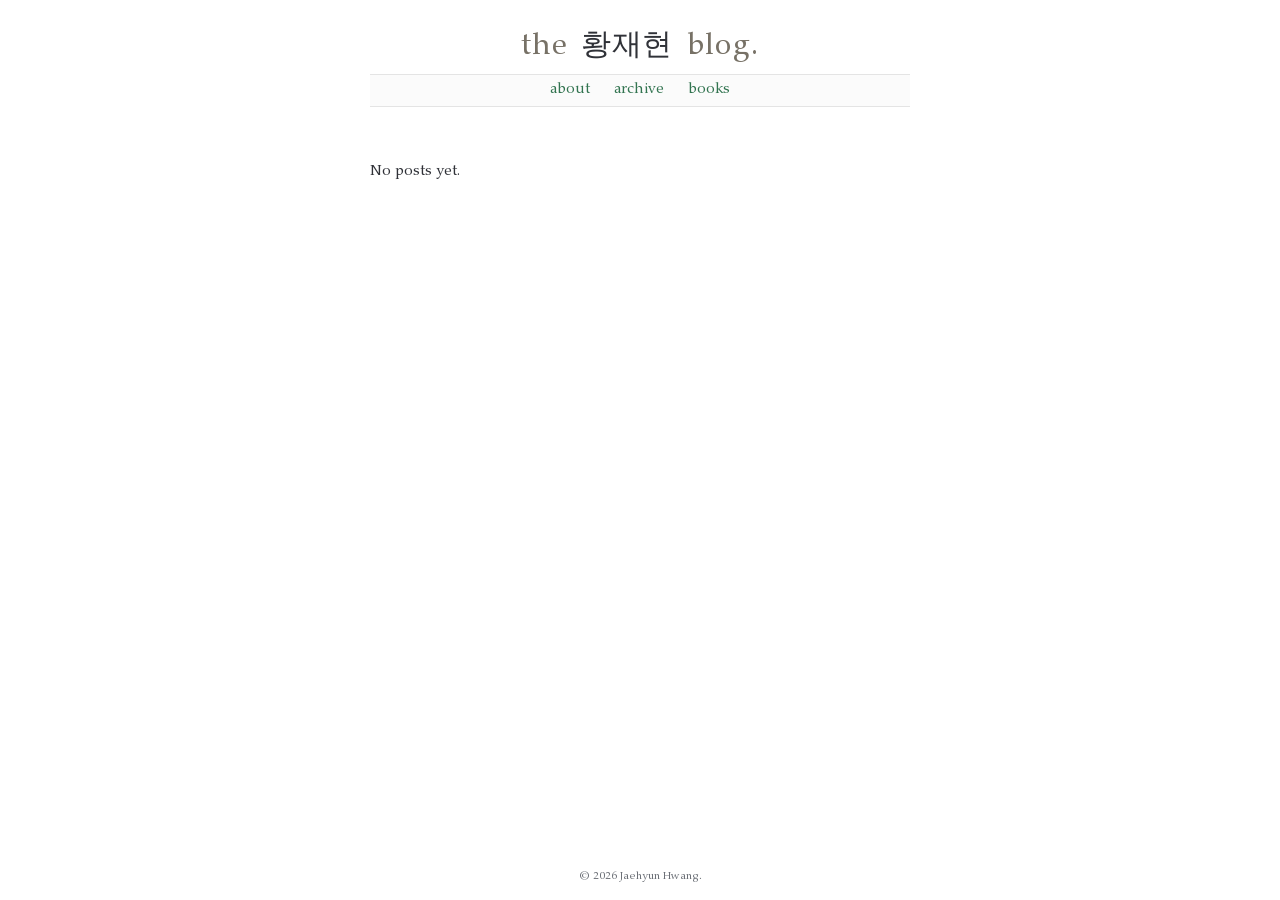
==== blog/index.html @ f984a032 "Publish website" ====
<!doctype html>
<html lang="en">
<head>
  <meta charset="utf-8">
  <meta name="viewport" content="width=device-width, initial-scale=1">
  <meta name="robots" content="noindex">
  <title>the 황재현 blog.</title>
  <link rel="stylesheet" href="assets/katex/katex.min.css">
  <link rel="stylesheet" href="assets/style.css">
  <link id="mobile-theme" rel="stylesheet" href="assets/mobile.css" media="screen and (max-width: 600px)">
  <script src="assets/layout.js"></script>
</head>
<body>
  <a class="skip-link" href="#content">Skip to content</a>
  <div class="site">
    <header class="site-header">
      <h1 class="site-title"><span class="site-title-word">the</span> <a href="index.html">황재현</a> <span class="site-title-word">blog.</span></h1>
      <nav class="main-nav" aria-label="Main navigation">
        <ul>
          <li><a href="../index.html">about</a></li>
          <li><a href="archive.html">archive</a></li>
          <li><a href="books.html">books</a></li>
        </ul>
      </nav>
    </header>
    <main id="content">
<p class="post-body">No posts yet.</p>
    </main>
    <footer class="site-footer">
      <small>© 2026 Jaehyun Hwang.</small>
      <div class="layout-switch" id="layout-switch" role="group" aria-label="Site layout" hidden>
        <button type="button" data-layout-choice="desktop" aria-pressed="false">Desktop</button>
        <button type="button" data-layout-choice="mobile" aria-pressed="false">Mobile</button>
      </div>
    </footer>
  </div>
</body>
</html>
---- blog/assets/style.css ----
@font-face {
  font-family: "Palatino Nova";
  src: url("fonts/PalatinoNova-Regular.woff2") format("woff2"),
       url("fonts/PalatinoNova-Regular.woff") format("woff");
  font-weight: 400;
  font-style: normal;
  font-display: swap;
}
@font-face {
  font-family: "Palatino Nova";
  src: url("fonts/PalatinoNova-Italic.woff2") format("woff2"),
       url("fonts/PalatinoNova-Italic.woff") format("woff");
  font-weight: 400;
  font-style: italic;
  font-display: swap;
}
@font-face {
  font-family: "Palatino Nova";
  src: url("fonts/PalatinoNova-Bold.woff2") format("woff2"),
       url("fonts/PalatinoNova-Bold.woff") format("woff");
  font-weight: 700;
  font-style: normal;
  font-display: swap;
}
@font-face {
  font-family: "Palatino Nova";
  src: url("fonts/PalatinoNova-BoldItalic.woff2") format("woff2"),
       url("fonts/PalatinoNova-BoldItalic.woff") format("woff");
  font-weight: 700;
  font-style: italic;
  font-display: swap;
}

* { box-sizing: border-box; }
html {
  --page-bg: #ffffff;
  --nav-bg: #fbfbfb;
  --rule-color: #e4e4e4;
  --code-bg: #f3f3f3;
  --text-color: #303238;
  --muted-color: #777166;
  --switch-bg: #ffffff;
  --switch-active-bg: #e7ece8;
  color-scheme: light;
  background: var(--page-bg);
}
body {
  margin: 0;
  background: var(--page-bg);
  color: var(--text-color);
  font-family: "Palatino Nova", Palatino, "Palatino Linotype", "Book Antiqua", "Times New Roman", serif;
}
a { color: #39805b; text-decoration: none; text-decoration-thickness: 1px; text-underline-offset: 2px; }
a:hover { color: #286344; }
a:focus-visible { outline: 2px solid #39805b; outline-offset: 4px; }
.site {
  display: flex;
  flex-direction: column;
  min-height: 100vh;
  min-height: 100svh;
  width: min(540px, calc(100% - 40px));
  margin: 0 auto;
  padding: 30px 0 12px;
}
.site-title {
  margin: 0 0 8px;
  color: #303238;
  text-align: center;
  font-size: 30px;
  line-height: 1.2;
  font-weight: 400;
  letter-spacing: .015em;
  word-spacing: .18em;
}
.site-title a { color: inherit; }
.site-title-word { color: #777166; }
.main-nav {
  padding: 4px 0;
  background: var(--nav-bg);
  border-top: 1px solid var(--rule-color);
  border-bottom: 1px solid var(--rule-color);
  text-align: center;
  font-size: 15px;
  line-height: 1.5;
}
.main-nav ul { display: flex; justify-content: center; align-items: center; gap: 24px; list-style: none; padding: 0; margin: 0; }
.main-nav a { color: #327450; }
.main-nav a:hover { color: #286344; }
main { margin-top: 34px; }
.post + .post { margin-top: 48px; }
.post-date {
  display: flex;
  align-items: center;
  gap: 14px;
  margin: 0 0 16px;
  text-align: center;
  color: #777166;
  font-family: system-ui, -apple-system, BlinkMacSystemFont, "Segoe UI", sans-serif;
  font-size: 11px;
  line-height: 1.5;
  letter-spacing: .025em;
}
.post-date::before, .post-date::after {
  content: "";
  flex: 1;
  border-top: 1px solid var(--rule-color);
}
.post-date time { flex-shrink: 0; }
.post-title, .page-title { margin: 0; text-align: center; font-size: 24px; line-height: 1.25; font-weight: 400; }
.post-title a { color: inherit; }
.site-title a:hover, .main-nav a:hover, .post-title a:hover { text-decoration: underline; }
.post-byline {
  margin: 8px 0 0;
  text-align: center;
  color: #777166;
  font-size: 13px;
  font-style: italic;
  line-height: 1.5;
}
.post-body {
  margin-top: 20px;
  font-size: 15px;
  line-height: 1.5;
  overflow-wrap: break-word;
}
.post-body p { margin: 0 0 1.2em; text-align: left; }
.post-body a { text-decoration: underline; text-underline-offset: 2px; }
.post-body .read-more { margin-bottom: 0; }
.post-body s, .post-body del {
  text-decoration: none;
  background-image: linear-gradient(currentColor, currentColor);
  background-size: 100% 1px;
  background-position: center;
  background-repeat: no-repeat;
  -webkit-box-decoration-break: clone;
  box-decoration-break: clone;
}
.post-body h2, .post-body h3 { font-size: 1.2em; line-height: 1.3; margin: 1.5em 0 .6em; }
.post-body blockquote { margin: 0 20px 1.7em; border-left: 3px solid #ccc; padding-left: 10px; font-style: italic; color: #666; }
.post-body img { max-width: 100%; height: auto; }
.post-body video { display: block; width: 100%; height: auto; }
.post-body audio { display: block; width: 100%; }
.post-body pre { white-space: pre-wrap; overflow-wrap: anywhere; }
.post-body pre { padding: 14px 16px; background: var(--code-bg); border-radius: 3px; font-size: 14px; line-height: 1.6; }
.post-body code { font-family: ui-monospace, SFMono-Regular, Consolas, monospace; font-size: .85em; }
.post-body pre code { font-size: inherit; }
.post-body table { display: block; max-width: 100%; overflow-x: auto; border-collapse: collapse; margin: 0 0 1.4em; }
.post-body th, .post-body td { border-bottom: 1px solid #ddd; padding: 8px 14px 8px 0; text-align: left; }
.post-body hr { border: 0; border-top: 1px solid #e5e6e8; margin: 2em 0; }
.post-body .katex { font-size: 1.05em; }
.post-body .katex-display { overflow-x: auto; overflow-y: hidden; padding: 4px 0; margin: 1.4em 0; }
.post-body section.eqno { position: relative; padding-right: 36px; }
.post-body section.eqno > span { position: absolute; right: 0; top: 50%; transform: translateY(-50%); }
.post-body li { margin-bottom: .5em; }
.archive { padding-top: 0; }
.archive-list { margin: 20px 0 0; padding: 0; list-style: none; }
.archive-list li { display: flex; justify-content: space-between; gap: 20px; padding: 9px 0; border-bottom: 1px solid #efefef; }
.archive-list a { font-size: 15px; line-height: 1.5; }
.archive-list time { color: #6c7077; font-size: 14px; line-height: 24px; white-space: nowrap; }
.post-navigation { display: flex; flex-wrap: wrap; gap: 12px; margin: 28px 0 0; font-size: 15px; }
.post-navigation a[rel="next"] { margin-left: auto; }
.books-body ul, .books-body ol { padding-left: 22px; margin: 0 0 1.8em; }
.books-body li.book-entry { list-style: none; }
.book-details > summary { display: list-item; list-style-position: outside; cursor: pointer; }
.book-details > summary::marker { color: #39805b; font-size: .75em; }
.book-details > summary:focus-visible { outline: 2px solid #39805b; outline-offset: 4px; }
.book-notes { margin: 10px 0 16px; font-size: 14px; line-height: 1.5; color: #666b62; }
.book-notes > :last-child { margin-bottom: 0; }
.site-footer { margin-top: auto; padding-top: 40px; text-align: center; color: #6c7077; line-height: 1.5; }
.site-footer small { font-size: 11px; }
.layout-switch { display: none; justify-content: center; margin-top: 20px; }
.layout-switch[hidden] { display: none; }
.layout-switch button { min-width: 96px; min-height: 44px; padding: 10px 20px; border: 1px solid var(--rule-color); border-radius: 0; background: var(--switch-bg); color: var(--muted-color); font-family: system-ui, sans-serif; font-size: 12px; line-height: 1.5; cursor: pointer; }
.layout-switch button + button { border-left: 0; }
.layout-switch button[aria-pressed="true"] { background: var(--switch-active-bg); color: var(--text-color); }
.layout-switch button:focus-visible { position: relative; outline: 2px solid currentColor; outline-offset: 3px; }
.skip-link { position: absolute; top: 8px; left: 8px; padding: 8px; background: var(--page-bg); transform: translateY(-200%); }
.skip-link:focus { transform: none; }
@media screen and (max-width: 600px) {
  .layout-switch { display: flex; }
}
@media print {
  .site { display: block; min-height: 0; width: 100%; padding: 0; }
  .main-nav, .post-navigation, .layout-switch, .skip-link { display: none; }
  a { color: inherit; }
  .post-body s, .post-body del { background: none; text-decoration: line-through; text-decoration-thickness: 1px; }
}
---- blog/assets/mobile.css ----
/* Dark reader layout: automatic on small screens, or selected with Mobile. */
html {
  --page-bg: #17191b;
  --nav-bg: #17191b;
  --rule-color: #373b3e;
  --code-bg: #23272a;
  --text-color: #e7e9e5;
  --muted-color: #a3aaa8;
  --switch-bg: #1c1f21;
  --switch-active-bg: #33463a;
  color-scheme: dark;
}
a { color: #91cbaa; }
a:hover { color: #b6dfc6; }
a:focus-visible { outline-color: #91cbaa; }
.site {
  width: min(540px, calc(100% - 48px));
  padding: 24px 0 20px;
}
.site-title {
  color: var(--text-color);
  margin: 0;
  text-align: left;
  font-family: system-ui, -apple-system, BlinkMacSystemFont, "Segoe UI", sans-serif;
  font-size: 22px;
  line-height: 1.35;
  font-weight: 400;
  letter-spacing: 0;
  word-spacing: .12em;
}
.site-title-word { color: var(--muted-color); }
.main-nav {
  margin-top: 12px;
  padding: 0;
  background: transparent;
  border-top: 0;
  border-bottom: 1px solid var(--rule-color);
  text-align: left;
  font-family: system-ui, -apple-system, BlinkMacSystemFont, "Segoe UI", sans-serif;
  font-size: 13px;
}
.main-nav ul { justify-content: flex-start; flex-wrap: wrap; gap: 24px; }
.main-nav a { display: inline-flex; align-items: center; min-height: 44px; color: #91cbaa; }
.main-nav a:hover { color: #b6dfc6; }
.main-nav a[aria-current="page"] { text-decoration: underline; }
main { margin-top: 32px; }
.post + .post { margin-top: 36px; padding-top: 36px; border-top: 1px solid var(--rule-color); }
.post-date {
  color: var(--muted-color);
  display: block;
  margin: 0 0 10px;
  text-align: left;
  font-size: 12px;
  letter-spacing: 0;
}
.post-date::before, .post-date::after { display: none; }
.post-title, .page-title {
  text-align: left;
  font-family: system-ui, -apple-system, BlinkMacSystemFont, "Segoe UI", sans-serif;
  font-size: 26px;
  line-height: 1.25;
  font-weight: 600;
  letter-spacing: -.02em;
  overflow-wrap: anywhere;
}
.post-full .post-title { font-size: 30px; }
.post-byline {
  color: var(--muted-color);
  margin-top: 12px;
  text-align: left;
  font-family: system-ui, -apple-system, BlinkMacSystemFont, "Segoe UI", sans-serif;
  font-size: 12px;
  font-style: normal;
  line-height: 1.6;
}
.post-body { margin-top: 20px; font-size: 18px; line-height: 1.75; }
.post-body .read-more { font-family: system-ui, sans-serif; font-size: 13px; }
.post-body .read-more a { display: inline-flex; align-items: center; min-height: 44px; }
.post-body blockquote { margin-inline: 0; padding-left: 16px; color: #c2c8c4; border-color: var(--rule-color); }
.post-body th, .post-body td { border-color: var(--rule-color); }
.post-body hr { border-color: var(--rule-color); }
.archive-list li { flex-direction: column; gap: 6px; padding: 16px 0; }
.archive-list li { border-color: var(--rule-color); }
.archive-list a { font-size: 18px; line-height: 1.5; }
.archive-list time { color: var(--muted-color); font-family: system-ui, sans-serif; font-size: 12px; line-height: 1.5; }
.post-navigation { margin-top: 36px; padding-top: 16px; border-top: 1px solid var(--rule-color); font-family: system-ui, sans-serif; font-size: 14px; }
.post-navigation a { display: inline-flex; align-items: center; min-height: 44px; }
.books-body ul, .books-body ol { padding-left: 18px; }
.book-details > summary { padding-block: 8px; }
.book-details > summary::marker { color: #91cbaa; }
.book-details > summary:focus-visible { outline-color: #91cbaa; }
.book-notes { color: #c2c8c4; font-size: 16px; line-height: 1.7; }
.site-footer { margin-top: 48px; padding-top: 16px; border-top: 1px solid var(--rule-color); color: var(--muted-color); text-align: left; font-family: system-ui, sans-serif; }
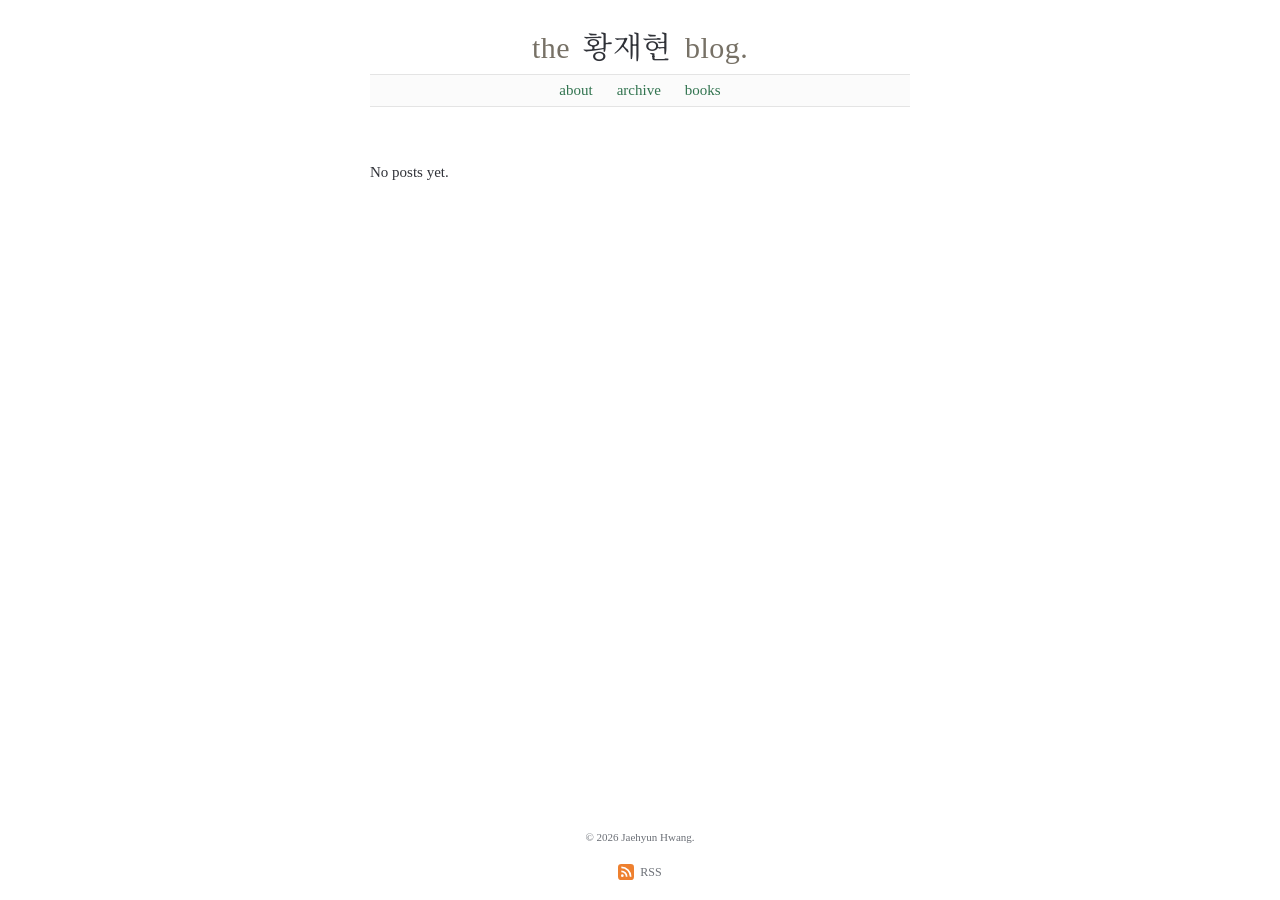
==== commit 32ce6d40: "Publish RSS feed" ====
--- a/blog/index.html
+++ b/blog/index.html
@@ -5,6 +5,7 @@
   <meta name="viewport" content="width=device-width, initial-scale=1">
   <meta name="robots" content="noindex">
   <title>the 황재현 blog.</title>
+  <link rel="alternate" type="application/rss+xml" title="the 황재현 blog." href="feed.xml">
   <link rel="stylesheet" href="assets/katex/katex.min.css">
   <link rel="stylesheet" href="assets/style.css">
   <link id="mobile-theme" rel="stylesheet" href="assets/mobile.css" media="screen and (max-width: 600px)">
@@ -28,6 +29,13 @@
     </main>
     <footer class="site-footer">
       <small>© 2026 Jaehyun Hwang.</small>
+      <p class="feed-subscribe"><a class="rss-link" href="feed.xml" type="application/rss+xml" aria-label="RSS feed: subscribe to new posts">
+        <svg class="rss-icon" xmlns="http://www.w3.org/2000/svg" width="16" height="16" viewBox="0 0 24 24" aria-hidden="true" focusable="false">
+          <rect width="24" height="24" rx="5" fill="#ee802f"/>
+          <circle cx="6.5" cy="17.5" r="2" fill="#fff"/>
+          <path d="M5 11a8 8 0 0 1 8 8M5 5a14 14 0 0 1 14 14" fill="none" stroke="#fff" stroke-width="2.5"/>
+        </svg><span>RSS</span>
+      </a></p>
       <div class="layout-switch" id="layout-switch" role="group" aria-label="Site layout" hidden>
         <button type="button" data-layout-choice="desktop" aria-pressed="false">Desktop</button>
         <button type="button" data-layout-choice="mobile" aria-pressed="false">Mobile</button>
--- a/blog/assets/style.css
+++ b/blog/assets/style.css
@@ -29,6 +29,34 @@
   font-weight: 700;
   font-style: italic;
   font-display: swap;
+}
+
+/* Small name font keeps the masthead fast; full Hangul fallbacks follow. */
+@font-face {
+  font-family: "Blog Name Korean";
+  src: url("fonts/NotoSerifKR-Name.woff2") format("woff2");
+  font-weight: 400;
+  font-style: normal;
+  font-display: swap;
+  unicode-range: U+C7AC, U+D604, U+D669;
+}
+
+/* Explicit Korean fallback, independent of locally installed system fonts. */
+@font-face {
+  font-family: "Noto Serif KR";
+  src: url("fonts/NotoSerifKR-Korean-Regular.woff2") format("woff2");
+  font-weight: 400;
+  font-style: normal;
+  font-display: swap;
+  unicode-range: U+1100-11FF, U+302E-302F, U+3130-318F, U+A960-A97F, U+AC00-D7A3, U+D7B0-D7FF, U+FFA0-FFDC;
+}
+@font-face {
+  font-family: "Noto Serif KR";
+  src: url("fonts/NotoSerifKR-Korean-Bold.woff2") format("woff2");
+  font-weight: 700;
+  font-style: normal;
+  font-display: swap;
+  unicode-range: U+1100-11FF, U+302E-302F, U+3130-318F, U+A960-A97F, U+AC00-D7A3, U+D7B0-D7FF, U+FFA0-FFDC;
 }
 
 * { box-sizing: border-box; }
@@ -48,7 +76,7 @@
   margin: 0;
   background: var(--page-bg);
   color: var(--text-color);
-  font-family: "Palatino Nova", Palatino, "Palatino Linotype", "Book Antiqua", "Times New Roman", serif;
+  font-family: "Palatino Nova", "Noto Serif KR", Palatino, "Palatino Linotype", "Book Antiqua", "Times New Roman", serif;
 }
 a { color: #39805b; text-decoration: none; text-decoration-thickness: 1px; text-underline-offset: 2px; }
 a:hover { color: #286344; }
@@ -72,7 +100,7 @@
   letter-spacing: .015em;
   word-spacing: .18em;
 }
-.site-title a { color: inherit; }
+.site-title a { color: inherit; font-family: "Blog Name Korean", "Noto Serif KR", "Palatino Nova", Palatino, serif; }
 .site-title-word { color: #777166; }
 .main-nav {
   padding: 4px 0;
@@ -168,6 +196,11 @@
 .book-notes > :last-child { margin-bottom: 0; }
 .site-footer { margin-top: auto; padding-top: 40px; text-align: center; color: #6c7077; line-height: 1.5; }
 .site-footer small { font-size: 11px; }
+.feed-subscribe { margin: 8px 0 0; }
+.rss-link, .rss-link:hover { color: inherit; }
+.rss-link { display: inline-flex; align-items: center; gap: 6px; min-height: 32px; padding: 4px; font-size: 12px; }
+.rss-link:hover { text-decoration: underline; }
+.rss-icon { display: block; flex: none; }
 .layout-switch { display: none; justify-content: center; margin-top: 20px; }
 .layout-switch[hidden] { display: none; }
 .layout-switch button { min-width: 96px; min-height: 44px; padding: 10px 20px; border: 1px solid var(--rule-color); border-radius: 0; background: var(--switch-bg); color: var(--muted-color); font-family: system-ui, sans-serif; font-size: 12px; line-height: 1.5; cursor: pointer; }
@@ -178,10 +211,11 @@
 .skip-link:focus { transform: none; }
 @media screen and (max-width: 600px) {
   .layout-switch { display: flex; }
+  .rss-link { min-height: 44px; }
 }
 @media print {
   .site { display: block; min-height: 0; width: 100%; padding: 0; }
-  .main-nav, .post-navigation, .layout-switch, .skip-link { display: none; }
+  .main-nav, .post-navigation, .layout-switch, .skip-link, .feed-subscribe { display: none; }
   a { color: inherit; }
   .post-body s, .post-body del { background: none; text-decoration: line-through; text-decoration-thickness: 1px; }
 }
--- a/blog/assets/mobile.css
+++ b/blog/assets/mobile.css
@@ -21,7 +21,7 @@
   color: var(--text-color);
   margin: 0;
   text-align: left;
-  font-family: system-ui, -apple-system, BlinkMacSystemFont, "Segoe UI", sans-serif;
+  font-family: "Noto Serif KR", system-ui, -apple-system, BlinkMacSystemFont, "Segoe UI", sans-serif;
   font-size: 22px;
   line-height: 1.35;
   font-weight: 400;
@@ -36,7 +36,7 @@
   border-top: 0;
   border-bottom: 1px solid var(--rule-color);
   text-align: left;
-  font-family: system-ui, -apple-system, BlinkMacSystemFont, "Segoe UI", sans-serif;
+  font-family: "Noto Serif KR", system-ui, -apple-system, BlinkMacSystemFont, "Segoe UI", sans-serif;
   font-size: 13px;
 }
 .main-nav ul { justify-content: flex-start; flex-wrap: wrap; gap: 24px; }
@@ -56,7 +56,7 @@
 .post-date::before, .post-date::after { display: none; }
 .post-title, .page-title {
   text-align: left;
-  font-family: system-ui, -apple-system, BlinkMacSystemFont, "Segoe UI", sans-serif;
+  font-family: "Noto Serif KR", system-ui, -apple-system, BlinkMacSystemFont, "Segoe UI", sans-serif;
   font-size: 26px;
   line-height: 1.25;
   font-weight: 600;
@@ -68,13 +68,13 @@
   color: var(--muted-color);
   margin-top: 12px;
   text-align: left;
-  font-family: system-ui, -apple-system, BlinkMacSystemFont, "Segoe UI", sans-serif;
+  font-family: "Noto Serif KR", system-ui, -apple-system, BlinkMacSystemFont, "Segoe UI", sans-serif;
   font-size: 12px;
   font-style: normal;
   line-height: 1.6;
 }
 .post-body { margin-top: 20px; font-size: 18px; line-height: 1.75; }
-.post-body .read-more { font-family: system-ui, sans-serif; font-size: 13px; }
+.post-body .read-more { font-family: "Noto Serif KR", system-ui, sans-serif; font-size: 13px; }
 .post-body .read-more a { display: inline-flex; align-items: center; min-height: 44px; }
 .post-body blockquote { margin-inline: 0; padding-left: 16px; color: #c2c8c4; border-color: var(--rule-color); }
 .post-body th, .post-body td { border-color: var(--rule-color); }
@@ -82,12 +82,12 @@
 .archive-list li { flex-direction: column; gap: 6px; padding: 16px 0; }
 .archive-list li { border-color: var(--rule-color); }
 .archive-list a { font-size: 18px; line-height: 1.5; }
-.archive-list time { color: var(--muted-color); font-family: system-ui, sans-serif; font-size: 12px; line-height: 1.5; }
-.post-navigation { margin-top: 36px; padding-top: 16px; border-top: 1px solid var(--rule-color); font-family: system-ui, sans-serif; font-size: 14px; }
+.archive-list time { color: var(--muted-color); font-family: "Noto Serif KR", system-ui, sans-serif; font-size: 12px; line-height: 1.5; }
+.post-navigation { margin-top: 36px; padding-top: 16px; border-top: 1px solid var(--rule-color); font-family: "Noto Serif KR", system-ui, sans-serif; font-size: 14px; }
 .post-navigation a { display: inline-flex; align-items: center; min-height: 44px; }
 .books-body ul, .books-body ol { padding-left: 18px; }
 .book-details > summary { padding-block: 8px; }
 .book-details > summary::marker { color: #91cbaa; }
 .book-details > summary:focus-visible { outline-color: #91cbaa; }
 .book-notes { color: #c2c8c4; font-size: 16px; line-height: 1.7; }
-.site-footer { margin-top: 48px; padding-top: 16px; border-top: 1px solid var(--rule-color); color: var(--muted-color); text-align: left; font-family: system-ui, sans-serif; }
+.site-footer { margin-top: 48px; padding-top: 16px; border-top: 1px solid var(--rule-color); color: var(--muted-color); text-align: left; font-family: "Noto Serif KR", system-ui, sans-serif; }
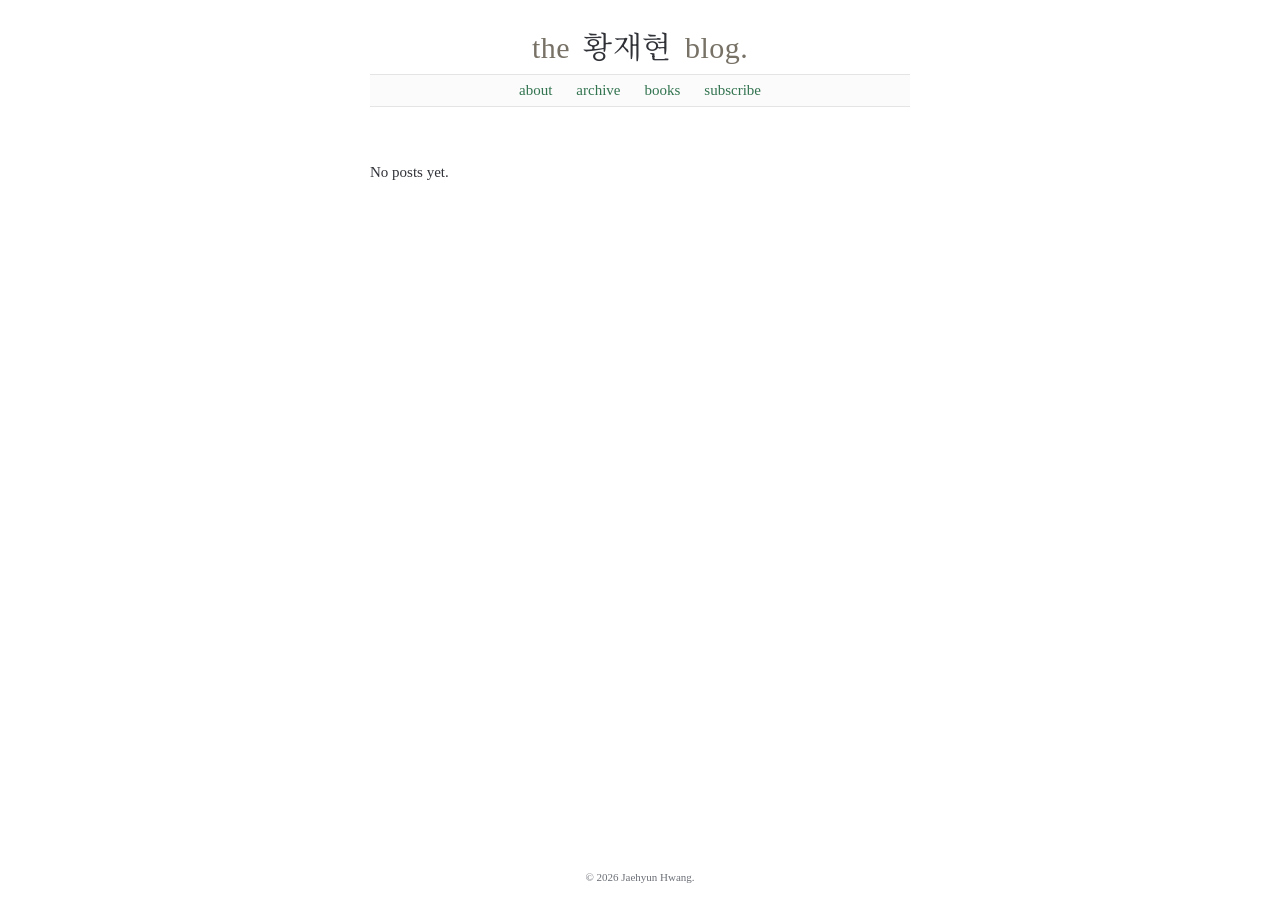
==== commit 5eb8af76: "Update subscription navigation" ====
--- a/blog/index.html
+++ b/blog/index.html
@@ -21,6 +21,7 @@
           <li><a href="../index.html">about</a></li>
           <li><a href="archive.html">archive</a></li>
           <li><a href="books.html">books</a></li>
+          <li><a href="feed.xml" type="application/rss+xml" aria-label="Subscribe via RSS">subscribe</a></li>
         </ul>
       </nav>
     </header>
@@ -29,13 +30,6 @@
     </main>
     <footer class="site-footer">
       <small>© 2026 Jaehyun Hwang.</small>
-      <p class="feed-subscribe"><a class="rss-link" href="feed.xml" type="application/rss+xml" aria-label="RSS feed: subscribe to new posts">
-        <svg class="rss-icon" xmlns="http://www.w3.org/2000/svg" width="16" height="16" viewBox="0 0 24 24" aria-hidden="true" focusable="false">
-          <rect width="24" height="24" rx="5" fill="#ee802f"/>
-          <circle cx="6.5" cy="17.5" r="2" fill="#fff"/>
-          <path d="M5 11a8 8 0 0 1 8 8M5 5a14 14 0 0 1 14 14" fill="none" stroke="#fff" stroke-width="2.5"/>
-        </svg><span>RSS</span>
-      </a></p>
       <div class="layout-switch" id="layout-switch" role="group" aria-label="Site layout" hidden>
         <button type="button" data-layout-choice="desktop" aria-pressed="false">Desktop</button>
         <button type="button" data-layout-choice="mobile" aria-pressed="false">Mobile</button>
--- a/blog/assets/style.css
+++ b/blog/assets/style.css
@@ -196,11 +196,6 @@
 .book-notes > :last-child { margin-bottom: 0; }
 .site-footer { margin-top: auto; padding-top: 40px; text-align: center; color: #6c7077; line-height: 1.5; }
 .site-footer small { font-size: 11px; }
-.feed-subscribe { margin: 8px 0 0; }
-.rss-link, .rss-link:hover { color: inherit; }
-.rss-link { display: inline-flex; align-items: center; gap: 6px; min-height: 32px; padding: 4px; font-size: 12px; }
-.rss-link:hover { text-decoration: underline; }
-.rss-icon { display: block; flex: none; }
 .layout-switch { display: none; justify-content: center; margin-top: 20px; }
 .layout-switch[hidden] { display: none; }
 .layout-switch button { min-width: 96px; min-height: 44px; padding: 10px 20px; border: 1px solid var(--rule-color); border-radius: 0; background: var(--switch-bg); color: var(--muted-color); font-family: system-ui, sans-serif; font-size: 12px; line-height: 1.5; cursor: pointer; }
@@ -211,11 +206,10 @@
 .skip-link:focus { transform: none; }
 @media screen and (max-width: 600px) {
   .layout-switch { display: flex; }
-  .rss-link { min-height: 44px; }
 }
 @media print {
   .site { display: block; min-height: 0; width: 100%; padding: 0; }
-  .main-nav, .post-navigation, .layout-switch, .skip-link, .feed-subscribe { display: none; }
+  .main-nav, .post-navigation, .layout-switch, .skip-link { display: none; }
   a { color: inherit; }
   .post-body s, .post-body del { background: none; text-decoration: line-through; text-decoration-thickness: 1px; }
 }
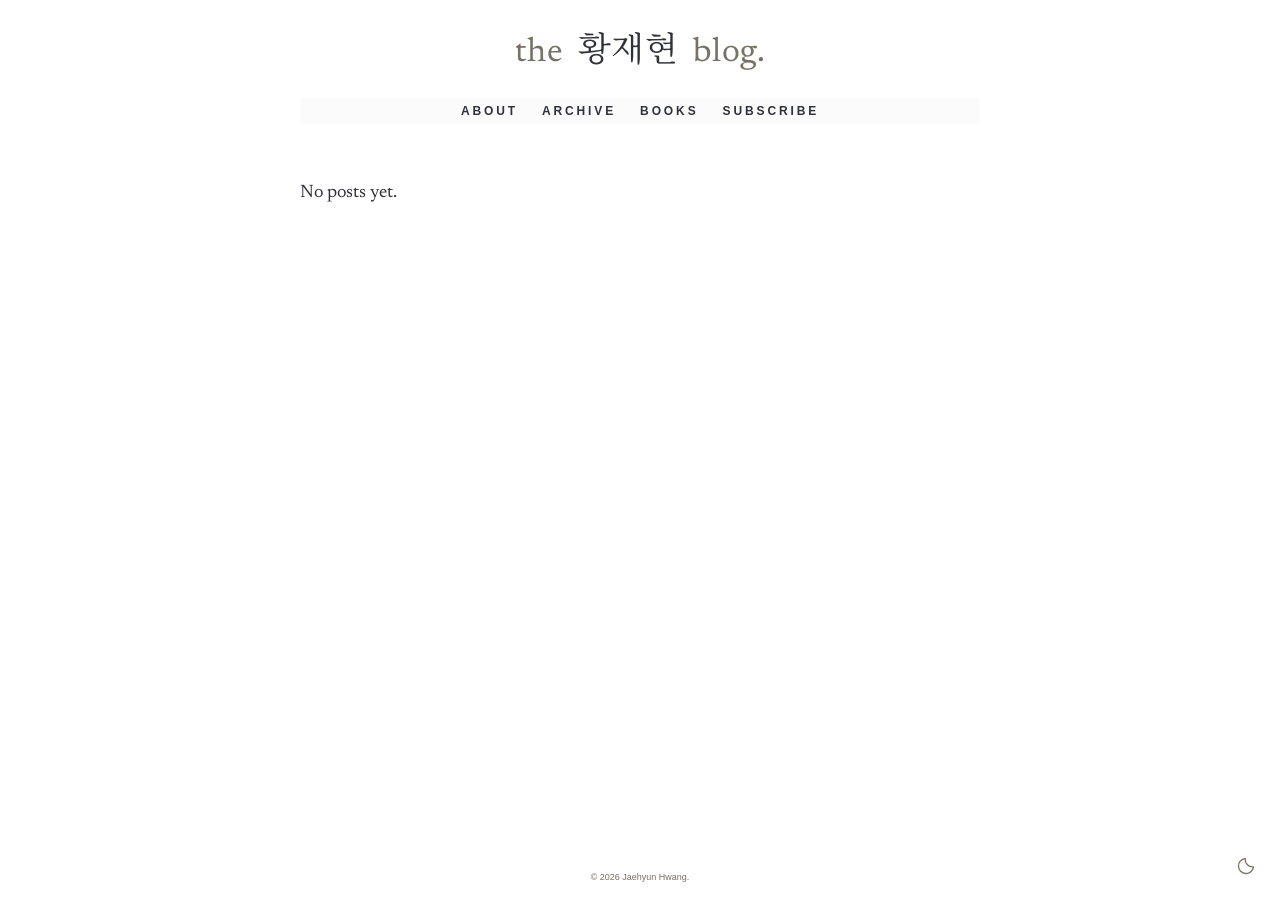
==== commit e94c835a: "Update website" ====
--- a/blog/index.html
+++ b/blog/index.html
@@ -4,7 +4,8 @@
   <meta charset="utf-8">
   <meta name="viewport" content="width=device-width, initial-scale=1">
   <meta name="robots" content="noindex">
-  <title>the 황재현 blog.</title>
+  <title>Blog | 황재현</title>
+  <script src="assets/theme.js"></script>
   <link rel="alternate" type="application/rss+xml" title="the 황재현 blog." href="feed.xml">
   <link rel="stylesheet" href="assets/katex/katex.min.css">
   <link rel="stylesheet" href="assets/style.css">
@@ -36,5 +37,14 @@
       </div>
     </footer>
   </div>
+  <button class="theme-toggle" type="button" data-theme-toggle aria-label="Switch to dark mode" title="Switch to dark mode" hidden>
+    <svg class="theme-icon-moon" width="20" height="20" viewBox="0 0 24 24" fill="none" stroke="currentColor" stroke-width="1.6" stroke-linecap="round" stroke-linejoin="round" aria-hidden="true" focusable="false">
+      <path d="M20.9 13A9 9 0 0 1 11 3.1 9 9 0 1 0 20.9 13Z"/>
+    </svg>
+    <svg class="theme-icon-sun" width="20" height="20" viewBox="0 0 24 24" fill="none" stroke="currentColor" stroke-width="1.6" stroke-linecap="round" aria-hidden="true" focusable="false">
+      <circle cx="12" cy="12" r="4"/>
+      <path d="M12 2v2m0 16v2M2 12h2m16 0h2M4.93 4.93l1.42 1.42m11.3 11.3 1.42 1.42M4.93 19.07l1.42-1.42m11.3-11.3 1.42-1.42"/>
+    </svg>
+  </button>
 </body>
 </html>
--- a/blog/assets/style.css
+++ b/blog/assets/style.css
@@ -28,6 +28,43 @@
        url("fonts/PalatinoNova-BoldItalic.woff") format("woff");
   font-weight: 700;
   font-style: italic;
+  font-display: swap;
+}
+
+/* Locally hosted prose and display fonts for this typography experiment. */
+@font-face {
+  font-family: "Newsreader";
+  src: url("fonts/Newsreader-Regular.woff") format("woff");
+  font-weight: 400;
+  font-style: normal;
+  font-display: swap;
+}
+@font-face {
+  font-family: "Newsreader";
+  src: url("fonts/Newsreader-Italic.woff") format("woff");
+  font-weight: 400;
+  font-style: italic;
+  font-display: swap;
+}
+@font-face {
+  font-family: "Newsreader";
+  src: url("fonts/Newsreader-Bold.woff") format("woff");
+  font-weight: 700;
+  font-style: normal;
+  font-display: swap;
+}
+@font-face {
+  font-family: "Newsreader";
+  src: url("fonts/Newsreader-BoldItalic.woff") format("woff");
+  font-weight: 700;
+  font-style: italic;
+  font-display: swap;
+}
+@font-face {
+  font-family: "Libre Caslon Display";
+  src: url("fonts/LibreCaslonDisplay-Regular.woff") format("woff");
+  font-weight: 400;
+  font-style: normal;
   font-display: swap;
 }
 
@@ -67,53 +104,106 @@
   --code-bg: #f3f3f3;
   --text-color: #303238;
   --muted-color: #777166;
+  --accent-color: #d3261d;
+  --link-color: #39805b;
+  --link-hover-color: #286344;
+  --interface-font: "Helvetica Neue", Helvetica, Arial, sans-serif;
   --switch-bg: #ffffff;
   --switch-active-bg: #e7ece8;
   color-scheme: light;
   background: var(--page-bg);
 }
+@media screen and (prefers-color-scheme: dark) {
+  html {
+    --page-bg: #141312;
+    --nav-bg: #141312;
+    --rule-color: #35322d;
+    --code-bg: #201e1b;
+    --text-color: #ece8df;
+    --muted-color: #a6a095;
+    --accent-color: #ff6f60;
+    --link-color: var(--accent-color);
+    --link-hover-color: var(--accent-color);
+    --switch-bg: #141312;
+    --switch-active-bg: #35322d;
+    color-scheme: dark;
+  }
+}
+/* The resolved theme overrides CSS-only desktop and mobile fallbacks. */
+@media screen {
+  html[data-theme="dark"] {
+    --page-bg: #141312;
+    --nav-bg: #141312;
+    --rule-color: #35322d;
+    --code-bg: #201e1b;
+    --text-color: #ece8df;
+    --muted-color: #a6a095;
+    --accent-color: #ff6f60;
+    --link-color: var(--accent-color);
+    --link-hover-color: var(--accent-color);
+    --switch-bg: #141312;
+    --switch-active-bg: #35322d;
+    color-scheme: dark;
+  }
+  html[data-theme="light"] {
+    --page-bg: #ffffff;
+    --nav-bg: #fbfbfb;
+    --rule-color: #e4e4e4;
+    --code-bg: #f3f3f3;
+    --text-color: #303238;
+    --muted-color: #777166;
+    --accent-color: #d3261d;
+    --link-color: #39805b;
+    --link-hover-color: #286344;
+    --switch-bg: #ffffff;
+    --switch-active-bg: #e7ece8;
+    color-scheme: light;
+  }
+}
 body {
   margin: 0;
   background: var(--page-bg);
   color: var(--text-color);
-  font-family: "Palatino Nova", "Noto Serif KR", Palatino, "Palatino Linotype", "Book Antiqua", "Times New Roman", serif;
-}
-a { color: #39805b; text-decoration: none; text-decoration-thickness: 1px; text-underline-offset: 2px; }
-a:hover { color: #286344; }
-a:focus-visible { outline: 2px solid #39805b; outline-offset: 4px; }
+  font-family: "Newsreader", "Noto Serif KR", Georgia, serif;
+}
+a { color: var(--link-color); text-decoration: none; text-decoration-thickness: 1px; text-underline-offset: 2px; }
+a:hover { color: var(--link-hover-color); }
+a:focus-visible { outline: 2px solid var(--accent-color); outline-offset: 4px; }
 .site {
   display: flex;
   flex-direction: column;
   min-height: 100vh;
   min-height: 100svh;
-  width: min(540px, calc(100% - 40px));
+  width: min(680px, calc(100% - 40px));
   margin: 0 auto;
   padding: 30px 0 12px;
 }
 .site-title {
-  margin: 0 0 8px;
-  color: #303238;
+  margin: 0 0 24px;
+  color: var(--text-color);
   text-align: center;
-  font-size: 30px;
+  font-size: 34px;
   line-height: 1.2;
   font-weight: 400;
   letter-spacing: .015em;
   word-spacing: .18em;
 }
 .site-title a { color: inherit; font-family: "Blog Name Korean", "Noto Serif KR", "Palatino Nova", Palatino, serif; }
-.site-title-word { color: #777166; }
+.site-title-word { color: var(--muted-color); }
 .main-nav {
   padding: 4px 0;
   background: var(--nav-bg);
-  border-top: 1px solid var(--rule-color);
-  border-bottom: 1px solid var(--rule-color);
+  border: 0;
   text-align: center;
-  font-size: 15px;
+  font-family: var(--interface-font);
+  font-size: 12px;
+  font-weight: 600;
+  letter-spacing: .24em;
+  text-transform: uppercase;
   line-height: 1.5;
 }
 .main-nav ul { display: flex; justify-content: center; align-items: center; gap: 24px; list-style: none; padding: 0; margin: 0; }
-.main-nav a { color: #327450; }
-.main-nav a:hover { color: #286344; }
+.main-nav a, .main-nav a:hover { color: var(--text-color); }
 main { margin-top: 34px; }
 .post + .post { margin-top: 48px; }
 .post-date {
@@ -122,11 +212,12 @@
   gap: 14px;
   margin: 0 0 16px;
   text-align: center;
-  color: #777166;
+  color: var(--accent-color);
   font-family: system-ui, -apple-system, BlinkMacSystemFont, "Segoe UI", sans-serif;
-  font-size: 11px;
+  font-size: 12px;
+  font-weight: 600;
   line-height: 1.5;
-  letter-spacing: .025em;
+  letter-spacing: .12em;
 }
 .post-date::before, .post-date::after {
   content: "";
@@ -134,26 +225,37 @@
   border-top: 1px solid var(--rule-color);
 }
 .post-date time { flex-shrink: 0; }
-.post-title, .page-title { margin: 0; text-align: center; font-size: 24px; line-height: 1.25; font-weight: 400; }
+.post-title, .page-title { margin: 0; text-align: center; font-family: "Libre Caslon Display", "Noto Serif KR", Georgia, serif; font-size: 32px; line-height: 1.25; font-weight: 400; text-wrap: balance; }
+.post-full .post-date { display: block; margin-bottom: 22px; }
+.post-full .post-date::before, .post-full .post-date::after { display: none; }
+.post-full .post-title { font-size: 42px; line-height: 1.15; }
 .post-title a { color: inherit; }
 .site-title a:hover, .main-nav a:hover, .post-title a:hover { text-decoration: underline; }
 .post-byline {
-  margin: 8px 0 0;
+  margin: 24px 0 0;
   text-align: center;
-  color: #777166;
-  font-size: 13px;
-  font-style: italic;
+  color: var(--accent-color);
+  font-family: "Noto Serif KR", system-ui, -apple-system, BlinkMacSystemFont, "Segoe UI", sans-serif;
+  font-size: 12px;
+  font-style: normal;
+  font-weight: 600;
+  letter-spacing: .18em;
+  text-transform: uppercase;
   line-height: 1.5;
 }
 .post-body {
   margin-top: 20px;
-  font-size: 15px;
-  line-height: 1.5;
+  font-family: "Newsreader", "Noto Serif KR", Georgia, serif;
+  font-size: 18px;
+  line-height: 1.7;
   overflow-wrap: break-word;
 }
 .post-body p { margin: 0 0 1.2em; text-align: left; }
 .post-body a { text-decoration: underline; text-underline-offset: 2px; }
-.post-body .read-more { margin-bottom: 0; }
+.post-body .read-more { margin-bottom: 0; font-family: var(--interface-font); font-size: 12px; font-weight: 600; letter-spacing: .16em; text-transform: uppercase; }
+.post-body .read-more a, .post-body .read-more a:hover { color: var(--accent-color); text-decoration: none; }
+.post-body .read-more a:hover { text-decoration: underline; }
+.post-full .post-body { margin-top: 42px; }
 .post-body s, .post-body del {
   text-decoration: none;
   background-image: linear-gradient(currentColor, currentColor);
@@ -164,7 +266,7 @@
   box-decoration-break: clone;
 }
 .post-body h2, .post-body h3 { font-size: 1.2em; line-height: 1.3; margin: 1.5em 0 .6em; }
-.post-body blockquote { margin: 0 20px 1.7em; border-left: 3px solid #ccc; padding-left: 10px; font-style: italic; color: #666; }
+.post-body blockquote { margin: 0 20px 1.7em; border-left: 3px solid var(--rule-color); padding-left: 10px; font-style: italic; color: var(--muted-color); }
 .post-body img { max-width: 100%; height: auto; }
 .post-body video { display: block; width: 100%; height: auto; }
 .post-body audio { display: block; width: 100%; }
@@ -173,8 +275,8 @@
 .post-body code { font-family: ui-monospace, SFMono-Regular, Consolas, monospace; font-size: .85em; }
 .post-body pre code { font-size: inherit; }
 .post-body table { display: block; max-width: 100%; overflow-x: auto; border-collapse: collapse; margin: 0 0 1.4em; }
-.post-body th, .post-body td { border-bottom: 1px solid #ddd; padding: 8px 14px 8px 0; text-align: left; }
-.post-body hr { border: 0; border-top: 1px solid #e5e6e8; margin: 2em 0; }
+.post-body th, .post-body td { border-bottom: 1px solid var(--rule-color); padding: 8px 14px 8px 0; text-align: left; }
+.post-body hr { border: 0; border-top: 1px solid var(--rule-color); margin: 2em 0; }
 .post-body .katex { font-size: 1.05em; }
 .post-body .katex-display { overflow-x: auto; overflow-y: hidden; padding: 4px 0; margin: 1.4em 0; }
 .post-body section.eqno { position: relative; padding-right: 36px; }
@@ -182,20 +284,28 @@
 .post-body li { margin-bottom: .5em; }
 .archive { padding-top: 0; }
 .archive-list { margin: 20px 0 0; padding: 0; list-style: none; }
-.archive-list li { display: flex; justify-content: space-between; gap: 20px; padding: 9px 0; border-bottom: 1px solid #efefef; }
+.archive-list li { display: flex; justify-content: space-between; gap: 20px; padding: 9px 0; border-bottom: 1px solid var(--rule-color); }
 .archive-list a { font-size: 15px; line-height: 1.5; }
-.archive-list time { color: #6c7077; font-size: 14px; line-height: 24px; white-space: nowrap; }
+.archive-list time { color: var(--accent-color); font-size: 14px; line-height: 24px; white-space: nowrap; }
 .post-navigation { display: flex; flex-wrap: wrap; gap: 12px; margin: 28px 0 0; font-size: 15px; }
 .post-navigation a[rel="next"] { margin-left: auto; }
 .books-body ul, .books-body ol { padding-left: 22px; margin: 0 0 1.8em; }
 .books-body li.book-entry { list-style: none; }
 .book-details > summary { display: list-item; list-style-position: outside; cursor: pointer; }
-.book-details > summary::marker { color: #39805b; font-size: .75em; }
-.book-details > summary:focus-visible { outline: 2px solid #39805b; outline-offset: 4px; }
-.book-notes { margin: 10px 0 16px; font-size: 14px; line-height: 1.5; color: #666b62; }
+.book-details > summary::marker { color: var(--link-color); font-size: .75em; }
+.book-details > summary:focus-visible { outline: 2px solid var(--accent-color); outline-offset: 4px; }
+.book-notes { margin: 10px 0 16px; font-size: 14px; line-height: 1.5; color: var(--muted-color); }
 .book-notes > :last-child { margin-bottom: 0; }
-.site-footer { margin-top: auto; padding-top: 40px; text-align: center; color: #6c7077; line-height: 1.5; }
-.site-footer small { font-size: 11px; }
+.site-footer { margin-top: auto; padding-top: 40px; text-align: center; color: var(--muted-color); line-height: 1.5; }
+.site-footer small { font-family: var(--interface-font); font-size: 9px; font-weight: 400; letter-spacing: 0; text-transform: none; }
+.theme-toggle { position: fixed; right: max(12px, env(safe-area-inset-right)); bottom: max(12px, env(safe-area-inset-bottom)); z-index: 20; display: inline-flex; align-items: center; justify-content: center; width: 44px; height: 44px; padding: 10px; border: 0; background: transparent; color: var(--muted-color); cursor: pointer; appearance: none; }
+.theme-toggle[hidden] { display: none; }
+.theme-toggle:hover { color: var(--text-color); }
+.theme-toggle:focus-visible { outline: 2px solid var(--accent-color); outline-offset: 2px; }
+.theme-toggle svg { display: block; flex: none; }
+.theme-toggle .theme-icon-sun { display: none; }
+.theme-toggle[data-theme-current="dark"] .theme-icon-sun { display: block; }
+.theme-toggle[data-theme-current="dark"] .theme-icon-moon { display: none; }
 .layout-switch { display: none; justify-content: center; margin-top: 20px; }
 .layout-switch[hidden] { display: none; }
 .layout-switch button { min-width: 96px; min-height: 44px; padding: 10px 20px; border: 1px solid var(--rule-color); border-radius: 0; background: var(--switch-bg); color: var(--muted-color); font-family: system-ui, sans-serif; font-size: 12px; line-height: 1.5; cursor: pointer; }
@@ -209,7 +319,7 @@
 }
 @media print {
   .site { display: block; min-height: 0; width: 100%; padding: 0; }
-  .main-nav, .post-navigation, .layout-switch, .skip-link { display: none; }
+  .main-nav, .post-navigation, .layout-switch, .skip-link, .theme-toggle { display: none; }
   a { color: inherit; }
   .post-body s, .post-body del { background: none; text-decoration: line-through; text-decoration-thickness: 1px; }
 }
--- a/blog/assets/mobile.css
+++ b/blog/assets/mobile.css
@@ -1,20 +1,9 @@
-/* Dark reader layout: automatic on small screens, or selected with Mobile. */
-html {
-  --page-bg: #17191b;
-  --nav-bg: #17191b;
-  --rule-color: #373b3e;
-  --code-bg: #23272a;
-  --text-color: #e7e9e5;
-  --muted-color: #a3aaa8;
-  --switch-bg: #1c1f21;
-  --switch-active-bg: #33463a;
-  color-scheme: dark;
-}
-a { color: #91cbaa; }
-a:hover { color: #b6dfc6; }
-a:focus-visible { outline-color: #91cbaa; }
+/* Reader layout. Colors follow the system theme or the reader's choice. */
+a { color: var(--link-color); }
+a:hover { color: var(--link-hover-color); }
+a:focus-visible { outline-color: var(--accent-color); }
 .site {
-  width: min(540px, calc(100% - 48px));
+  width: min(680px, calc(100% - 36px));
   padding: 24px 0 20px;
 }
 .site-title {
@@ -22,7 +11,7 @@
   margin: 0;
   text-align: left;
   font-family: "Noto Serif KR", system-ui, -apple-system, BlinkMacSystemFont, "Segoe UI", sans-serif;
-  font-size: 22px;
+  font-size: 26px;
   line-height: 1.35;
   font-weight: 400;
   letter-spacing: 0;
@@ -30,64 +19,65 @@
 }
 .site-title-word { color: var(--muted-color); }
 .main-nav {
-  margin-top: 12px;
+  margin-top: 24px;
   padding: 0;
   background: transparent;
-  border-top: 0;
-  border-bottom: 1px solid var(--rule-color);
+  border: 0;
   text-align: left;
-  font-family: "Noto Serif KR", system-ui, -apple-system, BlinkMacSystemFont, "Segoe UI", sans-serif;
-  font-size: 13px;
+  font-family: var(--interface-font);
+  font-size: 12px;
 }
-.main-nav ul { justify-content: flex-start; flex-wrap: wrap; gap: 24px; }
-.main-nav a { display: inline-flex; align-items: center; min-height: 44px; color: #91cbaa; }
-.main-nav a:hover { color: #b6dfc6; }
+.main-nav ul { justify-content: flex-start; flex-wrap: wrap; gap: 12px 18px; }
+.main-nav a { display: inline-flex; align-items: center; min-height: 44px; color: var(--text-color); }
+.main-nav a:hover { color: var(--text-color); }
 .main-nav a[aria-current="page"] { text-decoration: underline; }
 main { margin-top: 32px; }
 .post + .post { margin-top: 36px; padding-top: 36px; border-top: 1px solid var(--rule-color); }
 .post-date {
-  color: var(--muted-color);
+  color: var(--accent-color);
   display: block;
   margin: 0 0 10px;
   text-align: left;
   font-size: 12px;
-  letter-spacing: 0;
+  letter-spacing: .1em;
 }
 .post-date::before, .post-date::after { display: none; }
 .post-title, .page-title {
   text-align: left;
-  font-family: "Noto Serif KR", system-ui, -apple-system, BlinkMacSystemFont, "Segoe UI", sans-serif;
-  font-size: 26px;
+  font-family: "Libre Caslon Display", "Noto Serif KR", Georgia, serif;
+  font-size: 30px;
   line-height: 1.25;
-  font-weight: 600;
-  letter-spacing: -.02em;
+  font-weight: 400;
+  letter-spacing: 0;
   overflow-wrap: anywhere;
 }
-.post-full .post-title { font-size: 30px; }
+.post-full .post-date { margin-bottom: 18px; text-align: center; }
+.post-full .post-title { font-size: 36px; text-align: center; }
 .post-byline {
-  color: var(--muted-color);
-  margin-top: 12px;
-  text-align: left;
+  color: var(--accent-color);
+  margin-top: 20px;
+  text-align: center;
   font-family: "Noto Serif KR", system-ui, -apple-system, BlinkMacSystemFont, "Segoe UI", sans-serif;
   font-size: 12px;
   font-style: normal;
   line-height: 1.6;
 }
-.post-body { margin-top: 20px; font-size: 18px; line-height: 1.75; }
-.post-body .read-more { font-family: "Noto Serif KR", system-ui, sans-serif; font-size: 13px; }
+.post-body { margin-top: 20px; font-size: 19px; line-height: 1.7; }
+.post-full .post-body { margin-top: 34px; }
+.post-body .read-more { font-family: var(--interface-font); font-size: 13px; }
 .post-body .read-more a { display: inline-flex; align-items: center; min-height: 44px; }
-.post-body blockquote { margin-inline: 0; padding-left: 16px; color: #c2c8c4; border-color: var(--rule-color); }
+.post-body blockquote { margin-inline: 0; padding-left: 16px; color: var(--muted-color); border-color: var(--rule-color); }
 .post-body th, .post-body td { border-color: var(--rule-color); }
 .post-body hr { border-color: var(--rule-color); }
 .archive-list li { flex-direction: column; gap: 6px; padding: 16px 0; }
 .archive-list li { border-color: var(--rule-color); }
 .archive-list a { font-size: 18px; line-height: 1.5; }
-.archive-list time { color: var(--muted-color); font-family: "Noto Serif KR", system-ui, sans-serif; font-size: 12px; line-height: 1.5; }
+.archive-list time { color: var(--accent-color); font-family: "Newsreader", "Noto Serif KR", Georgia, serif; font-size: 14px; line-height: 1.5; }
 .post-navigation { margin-top: 36px; padding-top: 16px; border-top: 1px solid var(--rule-color); font-family: "Noto Serif KR", system-ui, sans-serif; font-size: 14px; }
 .post-navigation a { display: inline-flex; align-items: center; min-height: 44px; }
 .books-body ul, .books-body ol { padding-left: 18px; }
 .book-details > summary { padding-block: 8px; }
-.book-details > summary::marker { color: #91cbaa; }
-.book-details > summary:focus-visible { outline-color: #91cbaa; }
-.book-notes { color: #c2c8c4; font-size: 16px; line-height: 1.7; }
-.site-footer { margin-top: 48px; padding-top: 16px; border-top: 1px solid var(--rule-color); color: var(--muted-color); text-align: left; font-family: "Noto Serif KR", system-ui, sans-serif; }
+.book-details > summary::marker { color: var(--link-color); }
+.book-details > summary:focus-visible { outline-color: var(--accent-color); }
+.book-notes { color: var(--muted-color); font-size: 16px; line-height: 1.7; }
+.site-footer { margin-top: 48px; padding-top: 16px; border-top: 1px solid var(--rule-color); color: var(--muted-color); text-align: left; font-family: "Newsreader", "Noto Serif KR", Georgia, serif; }
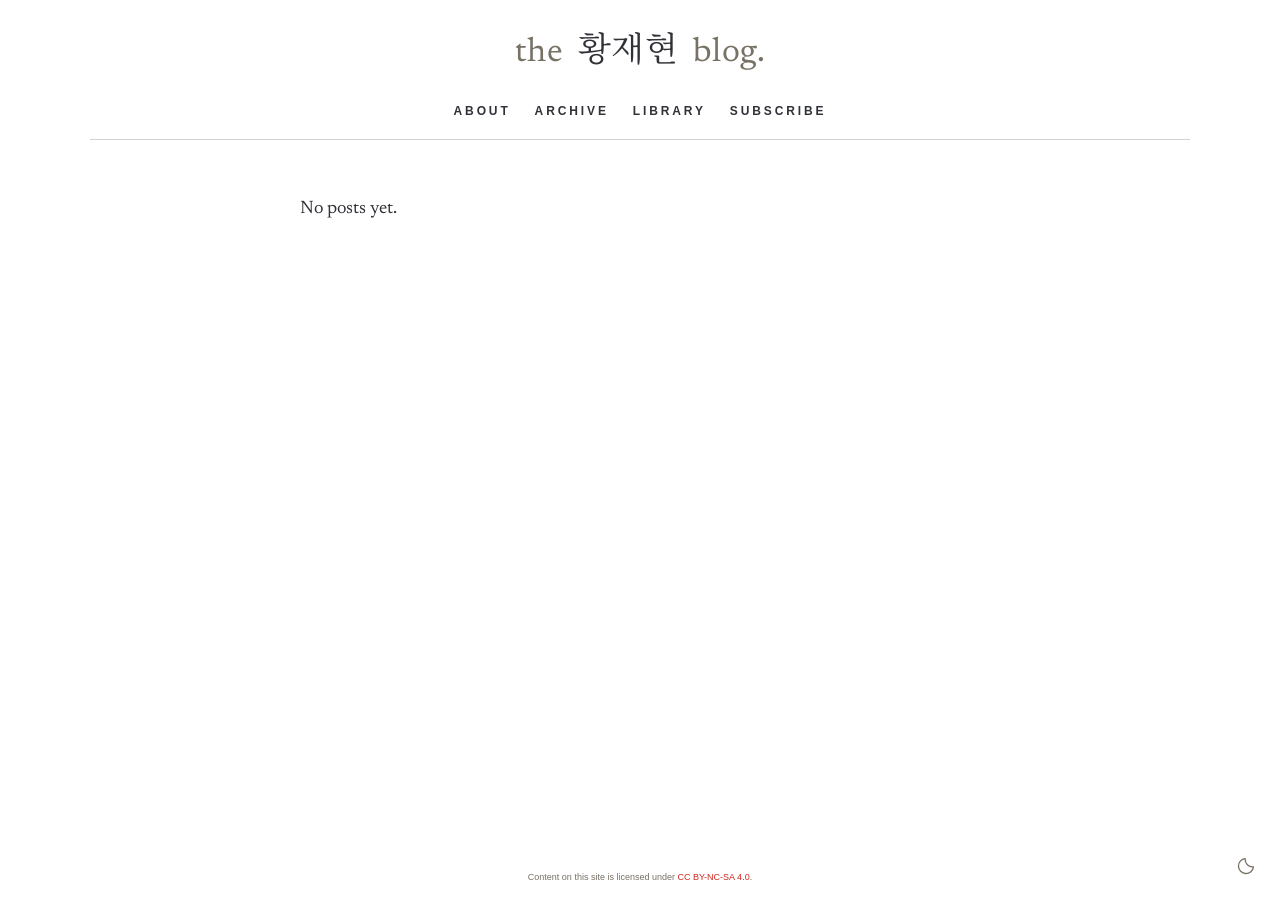
==== commit c8cfe458: "Publish website updates" ====
--- a/blog/index.html
+++ b/blog/index.html
@@ -21,7 +21,7 @@
         <ul>
           <li><a href="../index.html">about</a></li>
           <li><a href="archive.html">archive</a></li>
-          <li><a href="books.html">books</a></li>
+          <li><a href="library.html">library</a></li>
           <li><a href="feed.xml" type="application/rss+xml" aria-label="Subscribe via RSS">subscribe</a></li>
         </ul>
       </nav>
@@ -30,7 +30,7 @@
 <p class="post-body">No posts yet.</p>
     </main>
     <footer class="site-footer">
-      <small>© 2026 Jaehyun Hwang.</small>
+      <small>Content on this site is licensed under <a href="https://creativecommons.org/licenses/by-nc-sa/4.0/" rel="license">CC BY-NC-SA 4.0</a>.</small>
       <div class="layout-switch" id="layout-switch" role="group" aria-label="Site layout" hidden>
         <button type="button" data-layout-choice="desktop" aria-pressed="false">Desktop</button>
         <button type="button" data-layout-choice="mobile" aria-pressed="false">Mobile</button>
--- a/blog/assets/style.css
+++ b/blog/assets/style.css
@@ -101,15 +101,16 @@
   --page-bg: #ffffff;
   --nav-bg: #fbfbfb;
   --rule-color: #e4e4e4;
+  --header-rule-color: #d4d2cc;
   --code-bg: #f3f3f3;
   --text-color: #303238;
   --muted-color: #777166;
   --accent-color: #d3261d;
-  --link-color: #39805b;
-  --link-hover-color: #286344;
+  --link-color: var(--accent-color);
+  --link-hover-color: var(--accent-color);
   --interface-font: "Helvetica Neue", Helvetica, Arial, sans-serif;
   --switch-bg: #ffffff;
-  --switch-active-bg: #e7ece8;
+  --switch-active-bg: #f2e9e5;
   color-scheme: light;
   background: var(--page-bg);
 }
@@ -118,6 +119,7 @@
     --page-bg: #141312;
     --nav-bg: #141312;
     --rule-color: #35322d;
+    --header-rule-color: #46423c;
     --code-bg: #201e1b;
     --text-color: #ece8df;
     --muted-color: #a6a095;
@@ -135,6 +137,7 @@
     --page-bg: #141312;
     --nav-bg: #141312;
     --rule-color: #35322d;
+    --header-rule-color: #46423c;
     --code-bg: #201e1b;
     --text-color: #ece8df;
     --muted-color: #a6a095;
@@ -149,14 +152,15 @@
     --page-bg: #ffffff;
     --nav-bg: #fbfbfb;
     --rule-color: #e4e4e4;
+    --header-rule-color: #d4d2cc;
     --code-bg: #f3f3f3;
     --text-color: #303238;
     --muted-color: #777166;
     --accent-color: #d3261d;
-    --link-color: #39805b;
-    --link-hover-color: #286344;
+    --link-color: var(--accent-color);
+    --link-hover-color: var(--accent-color);
     --switch-bg: #ffffff;
-    --switch-active-bg: #e7ece8;
+    --switch-active-bg: #f2e9e5;
     color-scheme: light;
   }
 }
@@ -190,9 +194,11 @@
 }
 .site-title a { color: inherit; font-family: "Blog Name Korean", "Noto Serif KR", "Palatino Nova", Palatino, serif; }
 .site-title-word { color: var(--muted-color); }
+.site-header { position: relative; padding-bottom: 16px; }
+.site-header::after { content: ""; position: absolute; bottom: 0; left: 50%; width: min(1100px, calc(100vw - 48px)); border-top: 1px solid var(--header-rule-color); transform: translateX(-50%); pointer-events: none; }
 .main-nav {
   padding: 4px 0;
-  background: var(--nav-bg);
+  background: transparent;
   border: 0;
   text-align: center;
   font-family: var(--interface-font);
@@ -207,9 +213,7 @@
 main { margin-top: 34px; }
 .post + .post { margin-top: 48px; }
 .post-date {
-  display: flex;
-  align-items: center;
-  gap: 14px;
+  display: block;
   margin: 0 0 16px;
   text-align: center;
   color: var(--accent-color);
@@ -218,16 +222,10 @@
   font-weight: 600;
   line-height: 1.5;
   letter-spacing: .12em;
-}
-.post-date::before, .post-date::after {
-  content: "";
-  flex: 1;
-  border-top: 1px solid var(--rule-color);
-}
-.post-date time { flex-shrink: 0; }
+  text-transform: uppercase;
+}
 .post-title, .page-title { margin: 0; text-align: center; font-family: "Libre Caslon Display", "Noto Serif KR", Georgia, serif; font-size: 32px; line-height: 1.25; font-weight: 400; text-wrap: balance; }
-.post-full .post-date { display: block; margin-bottom: 22px; }
-.post-full .post-date::before, .post-full .post-date::after { display: none; }
+.post-full .post-date { margin-bottom: 22px; }
 .post-full .post-title { font-size: 42px; line-height: 1.15; }
 .post-title a { color: inherit; }
 .site-title a:hover, .main-nav a:hover, .post-title a:hover { text-decoration: underline; }
@@ -286,9 +284,13 @@
 .archive-list { margin: 20px 0 0; padding: 0; list-style: none; }
 .archive-list li { display: flex; justify-content: space-between; gap: 20px; padding: 9px 0; border-bottom: 1px solid var(--rule-color); }
 .archive-list a { font-size: 15px; line-height: 1.5; }
-.archive-list time { color: var(--accent-color); font-size: 14px; line-height: 24px; white-space: nowrap; }
+.archive-list time { color: var(--accent-color); font-size: 14px; line-height: 24px; white-space: nowrap; text-transform: none; }
 .post-navigation { display: flex; flex-wrap: wrap; gap: 12px; margin: 28px 0 0; font-size: 15px; }
 .post-navigation a[rel="next"] { margin-left: auto; }
+.library-body h3 { margin: 28px 0 8px; font-family: "Libre Caslon Display", "Noto Serif KR", Georgia, serif; font-size: 26px; line-height: 1.25; font-weight: 400; }
+.library-body h3 a { text-decoration: none; }
+.library-body h3 a:hover { text-decoration: underline; }
+.library-body h3 + p { color: var(--muted-color); font-size: 16px; line-height: 1.5; }
 .books-body ul, .books-body ol { padding-left: 22px; margin: 0 0 1.8em; }
 .books-body li.book-entry { list-style: none; }
 .book-details > summary { display: list-item; list-style-position: outside; cursor: pointer; }
@@ -320,6 +322,7 @@
 @media print {
   .site { display: block; min-height: 0; width: 100%; padding: 0; }
   .main-nav, .post-navigation, .layout-switch, .skip-link, .theme-toggle { display: none; }
+  .site-header::after { display: none; }
   a { color: inherit; }
   .post-body s, .post-body del { background: none; text-decoration: line-through; text-decoration-thickness: 1px; }
 }
--- a/blog/assets/mobile.css
+++ b/blog/assets/mobile.css
@@ -18,6 +18,8 @@
   word-spacing: .12em;
 }
 .site-title-word { color: var(--muted-color); }
+.site-header { padding-bottom: 8px; }
+.site-header::after { width: calc(100vw - 36px); }
 .main-nav {
   margin-top: 24px;
   padding: 0;
@@ -41,7 +43,6 @@
   font-size: 12px;
   letter-spacing: .1em;
 }
-.post-date::before, .post-date::after { display: none; }
 .post-title, .page-title {
   text-align: left;
   font-family: "Libre Caslon Display", "Noto Serif KR", Georgia, serif;
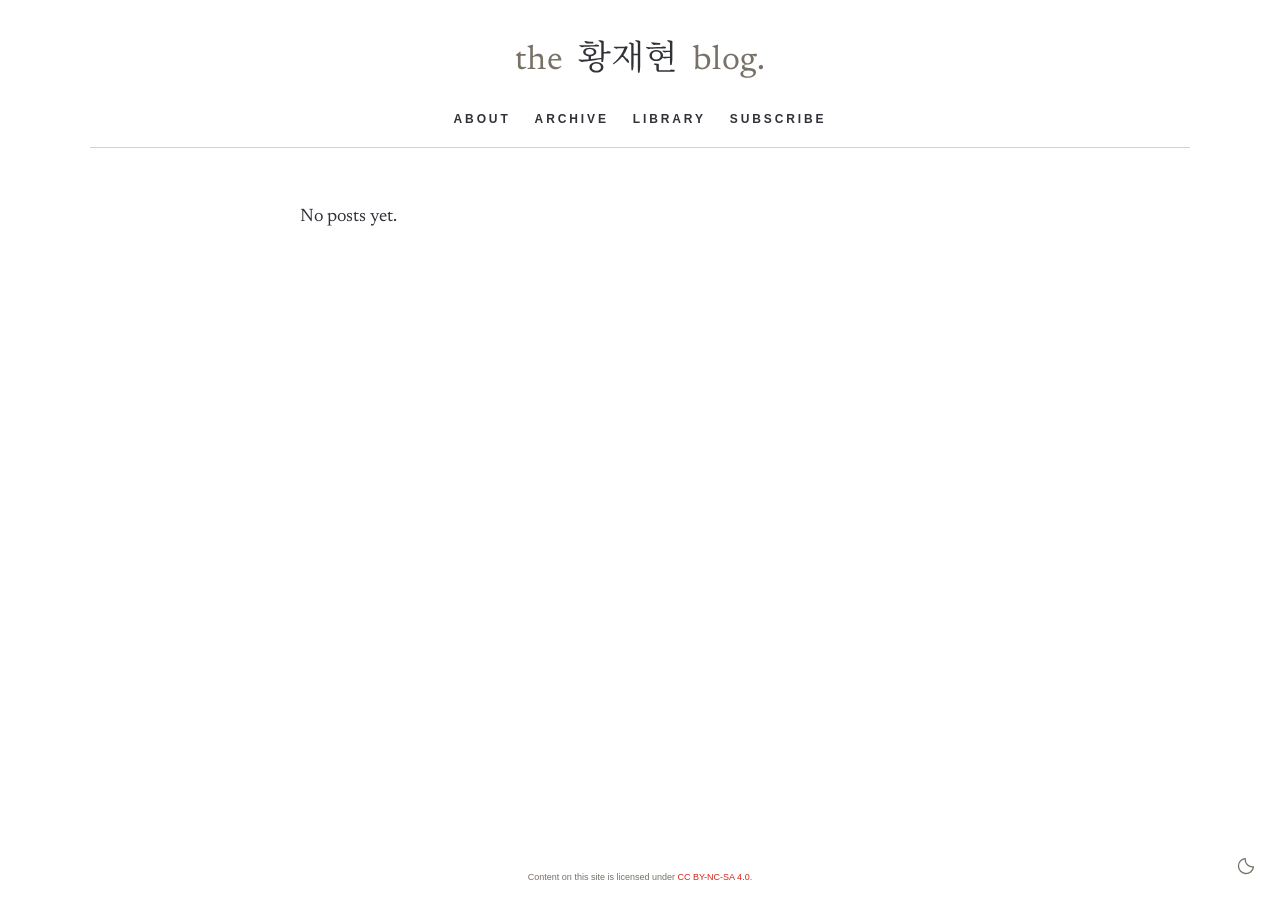
==== commit 55c24e29: "Publish masthead fix" ====
--- a/blog/index.html
+++ b/blog/index.html
@@ -10,13 +10,42 @@
   <link rel="stylesheet" href="assets/katex/katex.min.css">
   <link rel="stylesheet" href="assets/style.css">
   <link id="mobile-theme" rel="stylesheet" href="assets/mobile.css" media="screen and (max-width: 600px)">
+  <style>
+    /* Draw the masthead name without waiting for a webfont to initialize. */
+    .site-title a.masthead-name {
+      display: inline-block;
+      position: relative;
+      vertical-align: -.286em;
+      line-height: 1;
+      text-decoration: none;
+    }
+    .masthead-name-text {
+      position: absolute;
+      inset: 0;
+      color: transparent;
+      font-family: system-ui, sans-serif;
+      line-height: 1.437;
+      white-space: nowrap;
+    }
+    .masthead-name::after {
+      content: "";
+      position: absolute;
+      left: 0;
+      right: 0;
+      bottom: .21em;
+      border-bottom: 1px solid currentColor;
+      pointer-events: none;
+      visibility: hidden;
+    }
+    .masthead-name:hover::after { visibility: visible; }
+  </style>
   <script src="assets/layout.js"></script>
 </head>
 <body>
   <a class="skip-link" href="#content">Skip to content</a>
   <div class="site">
     <header class="site-header">
-      <h1 class="site-title"><span class="site-title-word">the</span> <a href="index.html">황재현</a> <span class="site-title-word">blog.</span></h1>
+      <h1 class="site-title"><span class="site-title-word">the</span> <a href="index.html" class="masthead-name"><svg xmlns="http://www.w3.org/2000/svg" viewBox="0 -1151 2943 1437" width="2.943em" height="1.437em" aria-hidden="true" focusable="false" style="display:block;overflow:visible" fill="currentColor"><path d="M192 -227Q177 -226 152.5 -220.5Q128 -215 115 -210Q90 -220 65.5 -234.5Q41 -249 22 -264Q17 -268 19 -275L26 -287Q50 -283 77.0 -280.5Q104 -278 128 -279ZM701 -310Q701 -302 693 -300Q659 -292 610.0 -282.5Q561 -273 505.0 -264.5Q449 -256 392.0 -248.5Q335 -241 283.5 -235.0Q232 -229 192 -227L128 -279Q170 -280 226.5 -283.5Q283 -287 346.0 -292.5Q409 -298 471.5 -305.5Q534 -313 590.0 -320.5Q646 -328 687 -337Q696 -339 698 -332ZM381 -282H312V-395H381ZM690 -207Q689 -221 688.0 -242.0Q687 -263 686.0 -286.5Q685 -310 685.0 -332.0Q685 -354 685 -369V-773Q672 -788 649.5 -801.5Q627 -815 600 -824L608 -848Q609 -853 619 -853Q637 -853 661.5 -848.5Q686 -844 709.0 -838.5Q732 -833 746 -827Q758 -823 758 -807L756 -755V-393Q756 -361 753.0 -327.0Q750 -293 745.0 -261.5Q740 -230 732 -207ZM747 -58Q747 -11 720.0 25.0Q693 61 646.5 81.5Q600 102 541 102Q482 102 435.5 81.5Q389 61 362.0 25.0Q335 -11 335 -58Q335 -103 362.0 -137.0Q389 -171 435.5 -190.5Q482 -210 541 -210Q600 -210 646.5 -190.5Q693 -171 720.0 -137.0Q747 -103 747 -58ZM675 -58Q675 -107 637.0 -136.0Q599 -165 541 -165Q483 -165 445.0 -136.0Q407 -107 407 -58Q407 -9 445.0 19.5Q483 48 541 48Q599 48 637.0 19.5Q675 -9 675 -58ZM929 -462 741 -459V-502L826 -506L858 -524Q880 -525 906.5 -523.5Q933 -522 946 -519Q960 -516 960 -503Q961 -489 957.5 -479.5Q954 -470 948 -467Q945 -465 939.5 -463.5Q934 -462 929 -462ZM197 -824Q262 -812 324.5 -808.0Q387 -804 438 -804Q449 -804 452 -795Q454 -788 454.0 -777.5Q454 -767 450 -762Q448 -758 444.5 -756.5Q441 -755 437 -755Q411 -756 380.5 -755.5Q350 -755 320.5 -754.0Q291 -753 269 -751Q262 -750 259.0 -751.0Q256 -752 252 -754Q237 -763 220.0 -778.0Q203 -793 191 -808Q188 -813 190 -816ZM524 -721Q545 -721 571.0 -717.5Q597 -714 610 -710Q620 -706 620 -697Q620 -684 613.0 -674.0Q606 -664 600 -662Q591 -663 575.0 -663.5Q559 -664 542.5 -664.5Q526 -665 515 -665Q503 -665 470.0 -664.5Q437 -664 394.0 -663.0Q351 -662 308.0 -661.0Q265 -660 232.5 -659.5Q200 -659 189 -658Q175 -657 153.0 -653.0Q131 -649 117 -644Q98 -651 77.0 -663.5Q56 -676 42 -687Q37 -692 39 -696L45 -708Q65 -704 90.0 -702.5Q115 -701 131 -701Q143 -701 179.5 -701.0Q216 -701 264.0 -701.5Q312 -702 359.5 -703.0Q407 -704 444.0 -705.0Q481 -706 494 -707ZM538 -507Q538 -468 512.5 -440.0Q487 -412 443.5 -397.0Q400 -382 345 -382Q291 -382 247.0 -397.0Q203 -412 177.5 -440.0Q152 -468 152 -507Q152 -545 177.5 -573.0Q203 -601 247.0 -616.0Q291 -631 345 -631Q400 -631 443.5 -616.0Q487 -601 512.5 -573.0Q538 -545 538 -507ZM468 -507Q468 -546 432.5 -567.5Q397 -589 345 -589Q294 -589 258.0 -567.5Q222 -546 222 -507Q222 -468 258.0 -447.0Q294 -426 345 -426Q397 -426 432.5 -447.0Q468 -468 468 -507Z"/><path d="M1766.0 108Q1764.0 93 1763.0 70.5Q1762.0 48 1761.0 22.0Q1760.0 -4 1760.0 -27.5Q1760.0 -51 1760.0 -67V-776Q1748.0 -791 1727.0 -803.5Q1706.0 -816 1682.0 -824L1689.0 -847Q1691.0 -850 1693.5 -851.5Q1696.0 -853 1701.0 -853Q1718.0 -853 1741.0 -849.0Q1764.0 -845 1786.0 -839.5Q1808.0 -834 1820.0 -828Q1834.0 -824 1832.0 -809L1830.0 -760V-91Q1830.0 -64 1827.0 -27.5Q1824.0 9 1819.0 45.0Q1814.0 81 1806.0 108ZM1573.0 36Q1572.0 21 1571.0 -1.5Q1570.0 -24 1569.0 -48.5Q1568.0 -73 1567.5 -96.0Q1567.0 -119 1567.0 -134V-712Q1557.0 -726 1537.5 -737.0Q1518.0 -748 1496.0 -756L1504.0 -779Q1506.0 -785 1516.0 -785Q1532.0 -784 1553.5 -780.5Q1575.0 -777 1594.5 -771.5Q1614.0 -766 1626.0 -761Q1637.0 -756 1637.0 -742L1635.0 -699V-158Q1635.0 -131 1632.5 -95.5Q1630.0 -60 1624.5 -25.5Q1619.0 9 1612.0 36ZM1782.0 -410 1610.0 -406V-453L1782.0 -457ZM1374.0 -616Q1359.0 -616 1333.0 -615.5Q1307.0 -615 1278.0 -614.5Q1249.0 -614 1225.5 -613.5Q1202.0 -613 1193.0 -612Q1179.0 -611 1158.0 -607.0Q1137.0 -603 1124.0 -598Q1106.0 -606 1086.5 -618.0Q1067.0 -630 1053.0 -641Q1049.0 -646 1050.0 -650L1056.0 -661Q1075.0 -658 1097.0 -657.0Q1119.0 -656 1136.0 -656Q1146.0 -656 1169.0 -656.0Q1192.0 -656 1222.0 -656.5Q1252.0 -657 1282.5 -657.0Q1313.0 -657 1337.0 -657.5Q1361.0 -658 1374.0 -659ZM1445.0 -613 1361.0 -616 1373.0 -659 1403.0 -675Q1411.0 -679 1419.0 -675Q1429.0 -671 1442.0 -665.0Q1455.0 -659 1460.0 -655Q1466.0 -651 1462.0 -643ZM1031.0 -153Q1028.0 -156 1030.0 -162Q1110.0 -228 1174.5 -305.0Q1239.0 -382 1286.5 -462.0Q1334.0 -542 1361.0 -616L1406.0 -632L1445.0 -613Q1418.0 -533 1360.0 -447.5Q1302.0 -362 1223.0 -283.5Q1144.0 -205 1052.0 -146Q1046.0 -141 1042.0 -143ZM1448.0 -204 1283.0 -403 1424.0 -315 1462.0 -297Q1473.0 -280 1483.5 -258.5Q1494.0 -237 1499.0 -223Q1505.0 -206 1501.0 -196Q1497.0 -189 1486.5 -185.5Q1476.0 -182 1468.0 -186Q1463.0 -187 1457.5 -192.5Q1452.0 -198 1448.0 -204ZM1424.0 -315 1419.0 -310 1283.0 -403 1311.0 -436Z"/><path d="M2711.0 -124Q2709.0 -138 2708.0 -160.5Q2707.0 -183 2706.5 -208.0Q2706.0 -233 2705.5 -256.5Q2705.0 -280 2705.0 -297V-773Q2692.0 -788 2669.5 -801.5Q2647.0 -815 2621.0 -824L2628.0 -848Q2630.0 -853 2640.0 -853Q2658.0 -853 2682.5 -848.5Q2707.0 -844 2730.0 -838.5Q2753.0 -833 2767.0 -827Q2779.0 -823 2779.0 -807L2776.0 -755V-321Q2776.0 -287 2773.5 -251.0Q2771.0 -215 2765.5 -182.0Q2760.0 -149 2753.0 -124ZM2821.0 76 2392.0 78 2403.0 35Q2427.0 35 2468.5 35.0Q2510.0 35 2556.5 34.5Q2603.0 34 2643.5 33.5Q2684.0 33 2706.0 32L2738.0 14Q2761.0 14 2789.5 16.0Q2818.0 18 2832.0 21Q2845.0 24 2845.0 35Q2845.0 48 2841.5 57.5Q2838.0 67 2834.0 71Q2830.0 76 2821.0 76ZM2620.0 -501Q2606.0 -500 2589.0 -496.0Q2572.0 -492 2558.0 -487Q2538.0 -495 2520.5 -504.5Q2503.0 -514 2488.0 -526Q2484.0 -530 2485.0 -534L2491.0 -545Q2509.0 -543 2529.5 -541.5Q2550.0 -540 2568.0 -540ZM2723.0 -503Q2709.0 -504 2688.5 -504.0Q2668.0 -504 2649.5 -503.0Q2631.0 -502 2620.0 -501L2568.0 -540Q2585.0 -540 2613.5 -540.5Q2642.0 -541 2672.5 -542.5Q2703.0 -544 2723.0 -546ZM2609.0 -323Q2595.0 -322 2578.0 -318.0Q2561.0 -314 2547.0 -309Q2527.0 -317 2509.5 -326.5Q2492.0 -336 2477.0 -348Q2473.0 -352 2474.0 -356L2480.0 -367Q2498.0 -364 2518.0 -362.5Q2538.0 -361 2557.0 -361ZM2718.0 -325Q2703.0 -326 2681.5 -326.0Q2660.0 -326 2640.0 -325.5Q2620.0 -325 2609.0 -323L2557.0 -361Q2574.0 -361 2604.0 -362.0Q2634.0 -363 2665.5 -364.5Q2697.0 -366 2718.0 -368ZM2486.0 -668Q2508.0 -667 2535.5 -663.5Q2563.0 -660 2577.0 -655Q2587.0 -651 2587.0 -642Q2587.0 -629 2580.0 -618.5Q2573.0 -608 2567.0 -605Q2558.0 -607 2540.5 -607.5Q2523.0 -608 2505.5 -608.5Q2488.0 -609 2477.0 -609Q2465.0 -609 2433.0 -608.5Q2401.0 -608 2359.0 -607.0Q2317.0 -606 2275.5 -605.0Q2234.0 -604 2202.5 -603.0Q2171.0 -602 2160.0 -601Q2146.0 -600 2123.0 -596.0Q2100.0 -592 2087.0 -587Q2066.0 -595 2044.5 -607.5Q2023.0 -620 2007.0 -632Q2002.0 -637 2004.0 -641L2011.0 -653Q2032.0 -649 2058.0 -647.5Q2084.0 -646 2101.0 -646Q2113.0 -646 2148.5 -646.0Q2184.0 -646 2230.5 -646.5Q2277.0 -647 2323.5 -648.0Q2370.0 -649 2406.0 -650.0Q2442.0 -651 2455.0 -652ZM2165.0 -789Q2230.0 -778 2292.0 -774.5Q2354.0 -771 2404.0 -770Q2416.0 -770 2419.0 -762Q2421.0 -757 2421.0 -749.5Q2421.0 -742 2420.0 -735.0Q2419.0 -728 2416.0 -725Q2414.0 -721 2410.5 -720.0Q2407.0 -719 2403.0 -719Q2379.0 -719 2348.5 -718.0Q2318.0 -717 2289.0 -716.0Q2260.0 -715 2239.0 -713Q2227.0 -712 2220.0 -716Q2205.0 -725 2188.5 -740.5Q2172.0 -756 2159.0 -772Q2156.0 -777 2158.0 -781ZM2502.0 -398Q2502.0 -349 2475.0 -312.5Q2448.0 -276 2403.0 -256.0Q2358.0 -236 2302.0 -236Q2247.0 -236 2201.5 -256.0Q2156.0 -276 2129.0 -312.5Q2102.0 -349 2102.0 -398Q2102.0 -448 2129.0 -484.5Q2156.0 -521 2201.5 -541.0Q2247.0 -561 2302.0 -561Q2358.0 -561 2403.0 -541.0Q2448.0 -521 2475.0 -484.5Q2502.0 -448 2502.0 -398ZM2431.0 -398Q2431.0 -455 2393.5 -486.0Q2356.0 -517 2302.0 -517Q2249.0 -517 2211.0 -486.0Q2173.0 -455 2173.0 -398Q2173.0 -342 2211.0 -312.0Q2249.0 -282 2302.0 -282Q2356.0 -282 2393.5 -312.0Q2431.0 -342 2431.0 -398ZM2393.0 78Q2344.0 78 2324.5 60.0Q2305.0 42 2305.0 0V-68H2378.0V9Q2378.0 35 2403.0 35ZM2378.0 -47H2305.0V-108Q2293.0 -117 2273.5 -124.5Q2254.0 -132 2234.0 -137L2239.0 -159Q2240.0 -165 2250.0 -165Q2267.0 -165 2288.5 -164.0Q2310.0 -163 2331.0 -161.0Q2352.0 -159 2365.0 -156Q2379.0 -153 2379.0 -137L2378.0 -92Z"/></svg><span class="masthead-name-text">황재현</span></a> <span class="site-title-word">blog.</span></h1>
       <nav class="main-nav" aria-label="Main navigation">
         <ul>
           <li><a href="../index.html">about</a></li>
